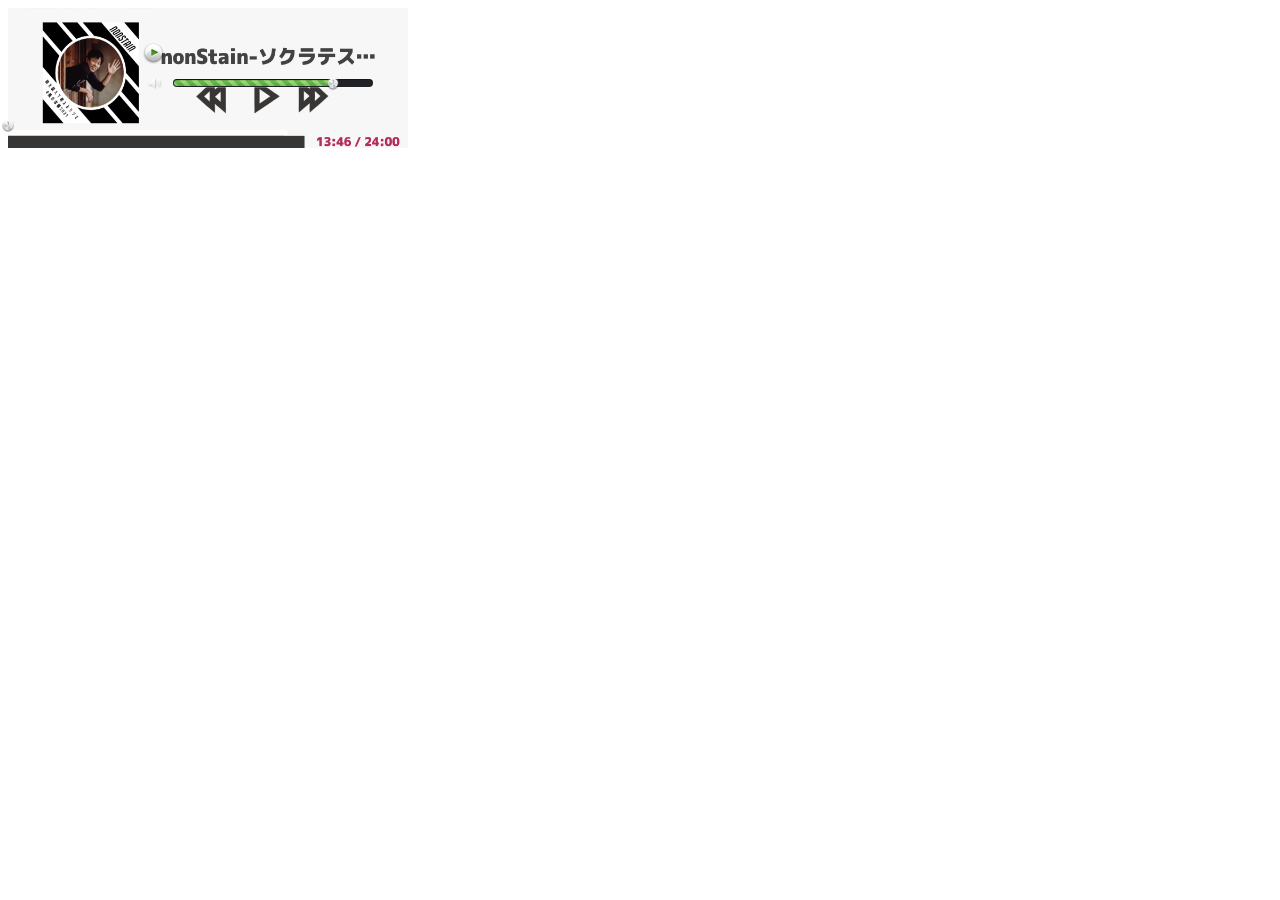
==== music_player/music_player.html @ ab3fbe2a "音声を再生させる" ====
<!DOCTYPE html>
<html>
  <head>
    <meta charset="utf-8">
    <title>Street View Side-By-Side</title>
    <script src="https://ajax.googleapis.com/ajax/libs/jquery/3.4.1/jquery.min.js"></script>
    <script src="js/mediaelement-and-player.min.js"></script>
    <link rel="stylesheet" href="music_player.css" media="screen">
    <meta name="robots" content="noindex,follow" />
  </head>
  <body>
   	<!-- Audio Player HTML -->
    <div class="audio-player">
      <h1>Demo - Preview Song</h1>
      <img width="400" height="140" class="cover" src="img/cover.png" alt="">
      <audio id="audio-player" src="demo.mp3" type="audio/mp3" controls="controls"></audio>
    </div>

    <script>
      $(document).ready(function() {
        $('#audio-player').mediaelementplayer({
          alwaysShowControls: true,
          features: ['playpause','volume','progress'],
          audioVolume: 'horizontal',
          audioWidth: 400,
          audioHeight: 140
        });
      });
    </script>
    <!-- end Audio Player HTML -->
  </body>
</html>
---- music_player/music_player.css ----
/*

HOW TO CREATE AN AUDIO PLAYER [TUTORIAL]

"How to create an Audio Player [Tutorial]" was specially made for DesignModo by our friend Valeriu Timbuc.

Links:
http://vtimbuc.net/
https://twitter.com/vtimbuc
http://designmodo.com
http://vladimirkudinov.com

*/

.audio-player,
.audio-player div,
.audio-player h1,
.audio-player a,
.audio-player img,
.audio-player span,
.audio-player button {
	margin: 0;
	padding: 0;
	border: none;
	outline: none;
}

div.audio-player {
	position: relative;
	width: 400px;
	height: 120px;
	
	background: #4c4e5a;
	background: -webkit-linear-gradient(top, #4c4e5a 0%, #2c2d33 100%);
	background: -moz-linear-gradient(top, #4c4e5a 0%, #2c2d33 100%);
	background: -o-linear-gradient(top, #4c4e5a 0%, #2c2d33 100%);
	background: -ms-linear-gradient(top, #4c4e5a 0%, #2c2d33 100%);
	background: linear-gradient(top, #4c4e5a 0%, #2c2d33 100%);

	-webkit-border-radius: 3px;
	-moz-border-radius: 3px;
	border-radius: 3px;
}

/* Title */
.audio-player h1 {
	position: absolute;
	top: 37px;
	left: 165px;

	font-family: Helvetica, Arial, sans-serif;
	font-weight: bold;
	font-size: 14px;
	color: #ececec;
	text-shadow: 1px 1px 1px rgba(0,0,0, .5);
}

/* Cover */
.audio-player .cover {
	position: absolute;
	top: 0;
	left: 0;
}

/* Buttons */
.mejs-controls .mejs-button button {
	cursor: pointer;
	display: block;
	position: absolute;
	text-indent: -9999px;
}

/* Play & Pause */
.mejs-controls .mejs-play button,
.mejs-controls .mejs-pause button {
	width: 21px;
	height: 21px;
	top: 35px;
	left: 135px;
	background: transparent url(./img/play-pause.png) 0 0;
}

.mejs-controls .mejs-pause button { background-position:0 -21px; }

/* Mute & Unmute */
.mejs-controls .mejs-mute button,
.mejs-controls .mejs-unmute button {
	width: 14px;
	height: 12px;
	top: 70px;
	left: 140px;
	background: transparent url(./img/mute-unmute.png) 0 0;
}

.mejs-controls .mejs-unmute button { background-position: 0 -12px; }

/* Volume Slider */
.mejs-controls div.mejs-horizontal-volume-slider {
	position: absolute;
	top: 71px;
	left: 165px;
	cursor: pointer;
}

.mejs-controls .mejs-horizontal-volume-slider .mejs-horizontal-volume-total {
	width: 200px;
	height: 8px;
	background: #212227;

	-webkit-box-shadow: inset 0px 1px 0px rgba(0,0,0, .3), 0px 1px 0px rgba(255,255,255, .25);
	-moz-box-shadow: inset 0px 1px 0px rgba(0,0,0, .3), 0px 1px 0px rgba(255,255,255, .25);
	box-shadow: inset 0px 1px 0px rgba(0,0,0, .3), 0px 1px 0px rgba(255,255,255, .25);

	-webkit-border-radius: 6px;
	-moz-border-radius: 6px;
	border-radius: 6px;
}

.mejs-controls .mejs-horizontal-volume-slider .mejs-horizontal-volume-current {
	position: absolute;
	width: 0;
	height: 6px;
	top: 1px;
	left: 1px;
	background: url(./img/volume-bar.png) repeat-x;

	-webkit-border-radius: 6px;
	-moz-border-radius: 6px;
	border-radius: 6px;
}

/* Progress Slider */
.mejs-controls div.mejs-time-rail { width: 400px; }

.mejs-controls .mejs-time-rail span {
	position: absolute;
	display: block;
	width: 400px;
	height: 5px;
	left: 0;
	bottom: 0;
	cursor: pointer;
	
	-webkit-border-radius: 0px 0px 2px 2px;
	-moz-border-radius: 0px 0px 2px 2px;
	border-radius: 0px 0px 2px 2px;
}

.mejs-controls .mejs-time-rail .mejs-time-total { background: #999999; }

.mejs-controls .mejs-time-rail .mejs-time-loaded {
	width: 0;
	background: #cccccc;
}

.mejs-controls .mejs-time-rail .mejs-time-current {
	width: 0;
	background: #64b44c;
}

/* Volume Slider & Progress Bar Handle */
.mejs-controls .mejs-time-rail .mejs-time-handle,
.mejs-controls .mejs-horizontal-volume-slider .mejs-horizontal-volume-handle {
	position: absolute;
	display: block;
	width: 12px;
	height: 14px;
	top: -4px;
	background: url(./img/handle.png) no-repeat;
}

.mejs-controls .mejs-horizontal-volume-slider .mejs-horizontal-volume-handle { top: -2px; }

/* Time Float Box */
.mejs-controls .mejs-time-rail .mejs-time-float {
	position: absolute;
	display: none;
	width: 33px;
	height: 23px;
	top: -26px;
	margin-left: -17px;
	background: url(./img/time-box.png);
}

.mejs-controls .mejs-time-rail .mejs-time-float-current {
	width: 33px;
	display: block;
	left: 0;
	top: 4px;

	font-family: Helvetica, Arial, sans-serif;
	font-size: 10px;
	font-weight: bold;
	color: #666666;
	text-align: center;
}
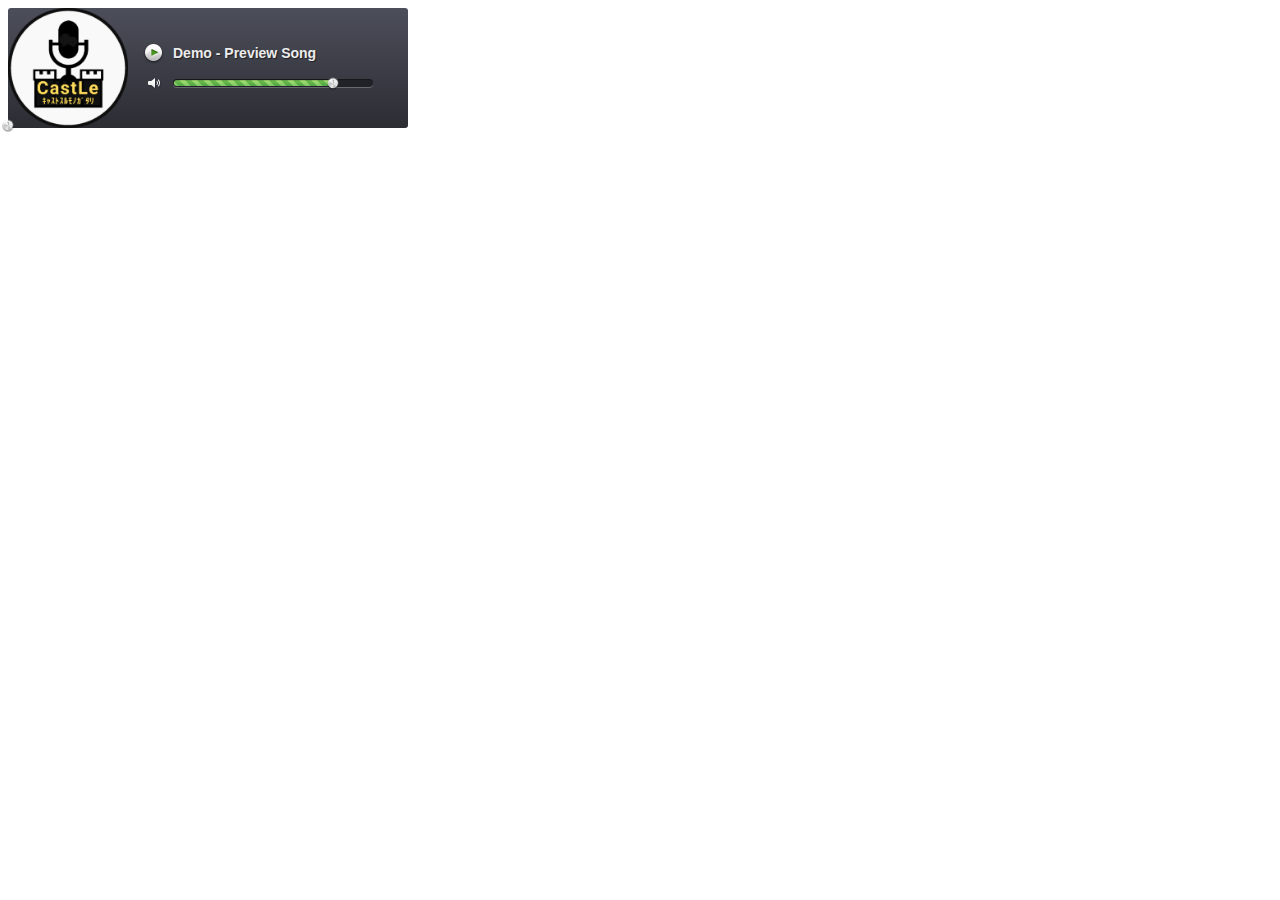
==== commit aa62b788: "仮icon設定/リファクタリング" ====
--- a/music_player/music_player.html
+++ b/music_player/music_player.html
@@ -3,7 +3,7 @@
   <head>
     <meta charset="utf-8">
     <title>Street View Side-By-Side</title>
-    <script src="https://ajax.googleapis.com/ajax/libs/jquery/3.4.1/jquery.min.js"></script>
+    <script src="https://ajax.googleapis.com/ajax/libs/jquery/1.7.2/jquery.min.js"></script>
     <script src="js/mediaelement-and-player.min.js"></script>
     <link rel="stylesheet" href="music_player.css" media="screen">
     <meta name="robots" content="noindex,follow" />
@@ -12,7 +12,7 @@
    	<!-- Audio Player HTML -->
     <div class="audio-player">
       <h1>Demo - Preview Song</h1>
-      <img width="400" height="140" class="cover" src="img/cover.png" alt="">
+      <img width="120" height="120" class="cover" src="img/cast-icon.png" alt="">
       <audio id="audio-player" src="demo.mp3" type="audio/mp3" controls="controls"></audio>
     </div>
 
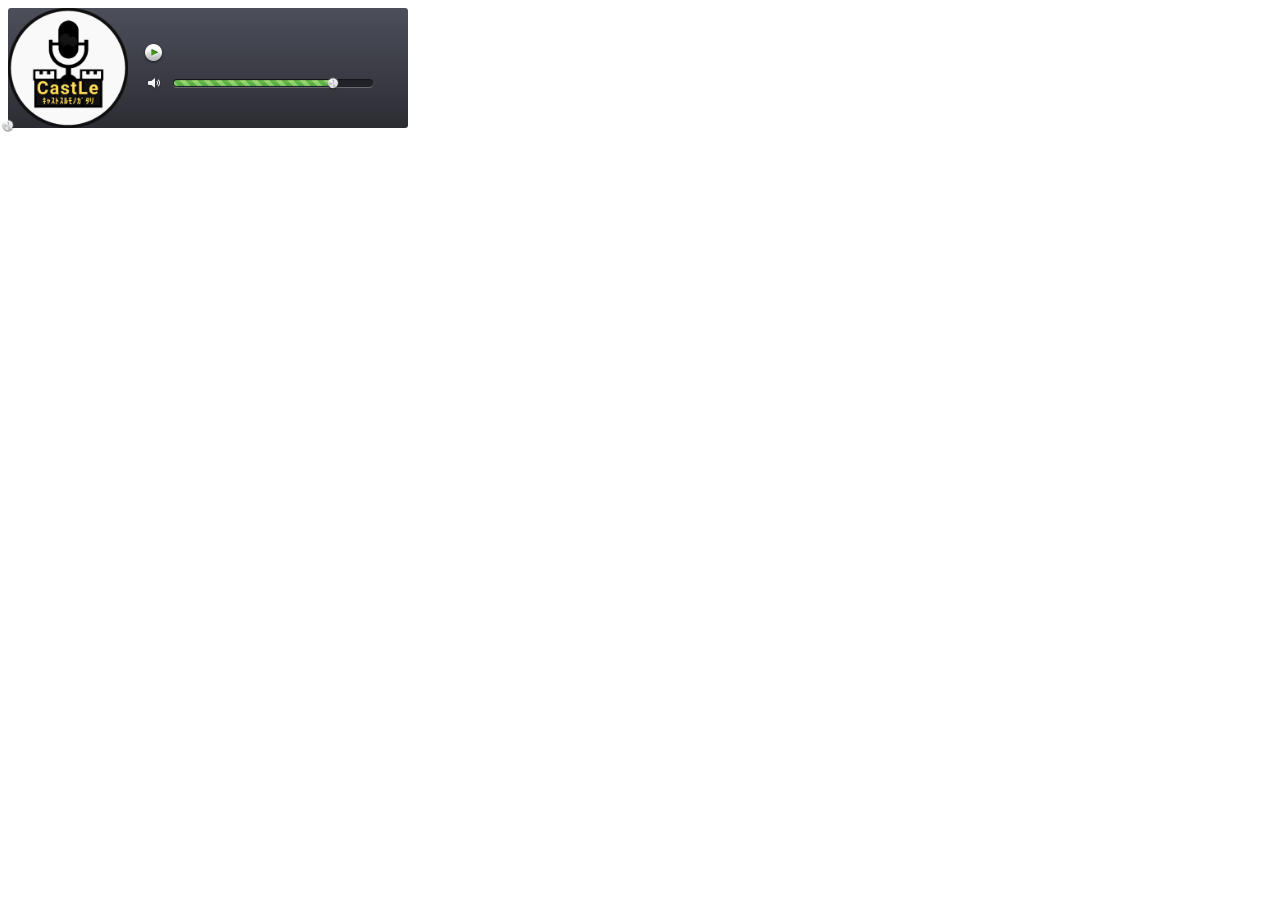
==== commit 18d1ecdd: "URLパラメータをタイトルに表示" ====
--- a/music_player/music_player.html
+++ b/music_player/music_player.html
@@ -11,12 +11,19 @@
   <body>
    	<!-- Audio Player HTML -->
     <div class="audio-player">
-      <h1>Demo - Preview Song</h1>
+      <h1 name="param" id="inputparam"></h1>
       <img width="120" height="120" class="cover" src="img/cast-icon.png" alt="">
       <audio id="audio-player" src="demo.mp3" type="audio/mp3" controls="controls"></audio>
     </div>
 
     <script>
+      var urlParam = new URL(window.location.href)
+      var params = urlParam.searchParams;
+      console.log("--- urlParam ----")
+      console.log(params.get('name'))
+      //console.log(params.get('id'))
+      document.getElementById("inputparam").innerHTML  = params.get('name');
+      
       $(document).ready(function() {
         $('#audio-player').mediaelementplayer({
           alwaysShowControls: true,
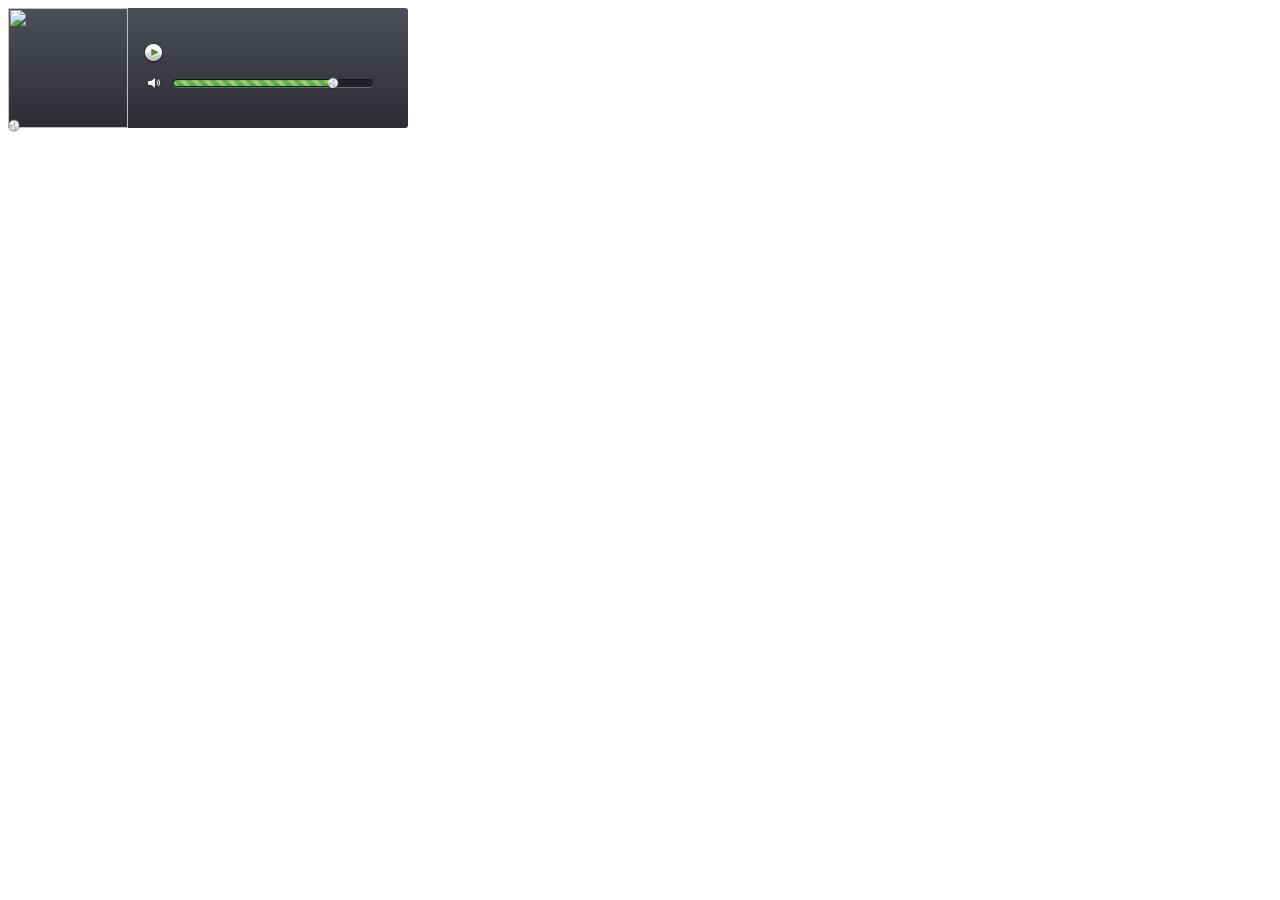
==== commit 4c965f76: "音声と画像を埋め込める様にする" ====
--- a/music_player/music_player.html
+++ b/music_player/music_player.html
@@ -12,17 +12,27 @@
    	<!-- Audio Player HTML -->
     <div class="audio-player">
       <h1 name="param" id="inputparam"></h1>
-      <img width="120" height="120" class="cover" src="img/cast-icon.png" alt="">
+      <img id="audio-image"width="120" height="120" class="cover" src="" alt="">
       <audio id="audio-player" src="demo.mp3" type="audio/mp3" controls="controls"></audio>
     </div>
 
     <script>
       var urlParam = new URL(window.location.href)
       var params = urlParam.searchParams;
+      console.log("--- urlParam Title----")
+      console.log(params.get('title'))
+      //console.log(params.get('id'))
+      document.getElementById("inputparam").innerHTML  = params.get('title');
+      var audioPlayer = document.getElementById('audio-player');
       console.log("--- urlParam ----")
-      console.log(params.get('name'))
-      //console.log(params.get('id'))
-      document.getElementById("inputparam").innerHTML  = params.get('name');
+      console.log(params.get('urlId'))
+      audioPlayer.src = "https://docs.google.com/uc?id=" + params.get('urlId')
+      audioPlayer.load();
+
+      var audioImage = document.getElementById('audio-image');
+      console.log("--- urlParam ----")
+      console.log(params.get('urlId'))
+      audioImage.src = "https://docs.google.com/uc?id=" + params.get('imageId')
       
       $(document).ready(function() {
         $('#audio-player').mediaelementplayer({
